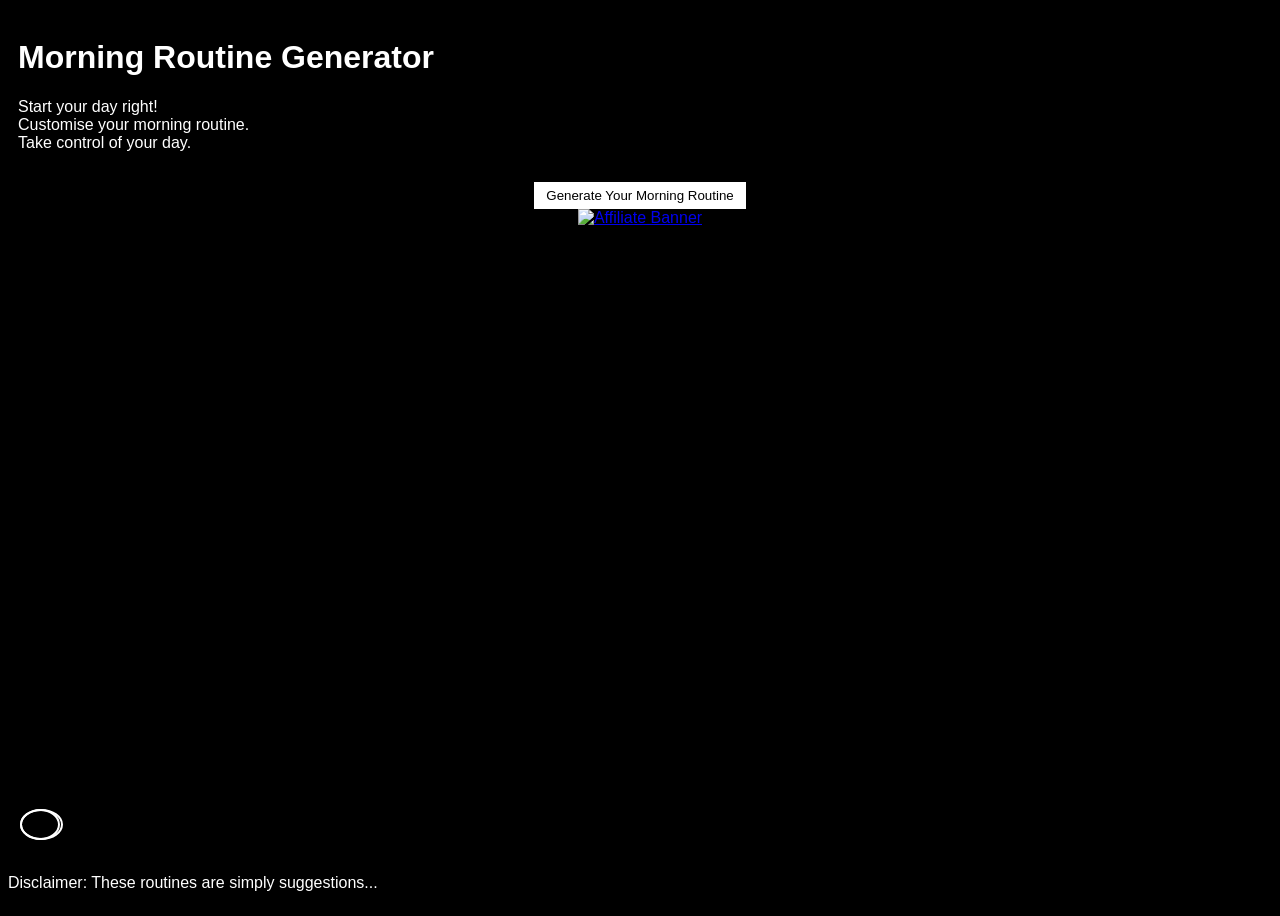
==== index.html @ 27b15e61 "initial commit" ====
<!DOCTYPE html>
<html lang="en">
<head>
    <!-- Meta tags for character set and responsive design -->
    <meta charset="UTF-8">
    <meta name="viewport" content="width=device-width, initial-scale=1.0">
    <title>Morning Routine Generator</title>
    
    <!-- External resources -->
    <link rel="stylesheet" href="style.css">
    <link rel="stylesheet" href="https://cdnjs.cloudflare.com/ajax/libs/font-awesome/5.15.3/css/all.min.css">
</head>
<body>
    <!-- Header Section -->
    <header>
        <h1>Morning Routine Generator</h1>
        <div class="header-blurbs">
            <div class="blurb active">Start your day right!</div>
            <div class="blurb">Customise your morning routine.</div>
            <div class="blurb">Take control of your day.</div>
        </div>
    </header>

    <!-- Main Content -->
    <main>
        <div id="routineDisplay"></div>
        <button id="generateBtn">Generate Your Morning Routine</button>

        <!-- Affiliate Banner Section -->
        <div id="bannerSection">
            <a href="https://www.unifyd.tv/pages/watch-now?rfsn=7919748.f502eb6" target="_blank">
                <img src="images/raygif.gif" alt="Affiliate Banner" id="affiliateBanner">
            </a>
        </div>
    </main>

    <!-- Audio Control Buttons -->
    <button id="muteButton"><i class="fas fa-volume-up"></i></button>
    <button id="playButton"><i class="fas fa-play"></i></button>

    <!-- Footer Section -->
    <footer>
        <p>Disclaimer: These routines are simply suggestions...</p>
    </footer>

    <!-- JavaScript File -->
    <script src="script.js"></script>
</body>
</html>
---- style.css ----
/* Custom Font Import */
@font-face {
    font-family: 'HomeVideo';
    src: url('fonts/HomeVideo-Regular.ttf') format('truetype');
}

/* Base Styles */
body {
    font-family: 'HomeVideo', sans-serif;
    background-color: black;
    color: white;
    min-height: 100vh;
    display: flex;
    flex-direction: column;
}

/* Header Styles */
header {
    padding: 10px;
}

/* Main Content Layout */
main {
    flex-grow: 1;
    display: flex;
    flex-direction: column;
    align-items: center;
    padding: 20px 10px;
}

/* Button Styling */
button {
    background-color: white;
    color: black;
    padding: 6px 12px;
    border: none;
    cursor: pointer;
    transition: all 0.3s ease;
}

/* Routine Display Area */
#routineDisplay {
    width: 100%;
    max-width: 600px;
}

/* Audio Control Buttons */
#muteButton, #playButton {
    position: absolute;
    left: 20px;
    bottom: 60px;
    background-color: transparent;
    border: 2px solid white;
    border-radius: 50%;
}

/* Responsive Banner */
#affiliateBanner {
    width: 100%;
    max-width: 300px;
    height: auto;
}
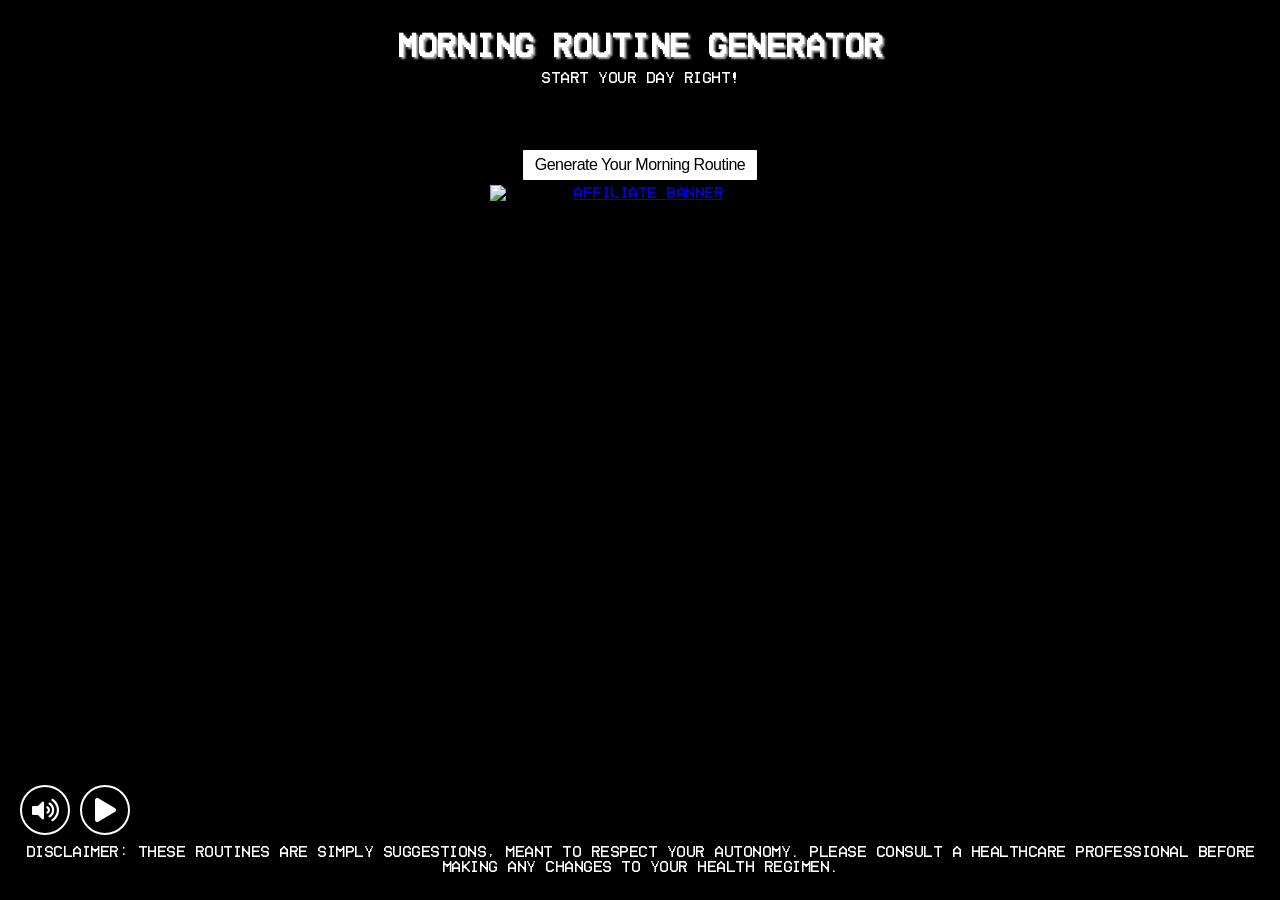
==== commit 7f27972e: "inital commit" ====
--- a/index.html
+++ b/index.html
@@ -1,17 +1,14 @@
 <!DOCTYPE html>
 <html lang="en">
 <head>
-    <!-- Meta tags for character set and responsive design -->
     <meta charset="UTF-8">
     <meta name="viewport" content="width=device-width, initial-scale=1.0">
     <title>Morning Routine Generator</title>
-    
-    <!-- External resources -->
+    <link rel="stylesheet" href="https://cdnjs.cloudflare.com/ajax/libs/font-awesome/5.15.3/css/all.min.css">
     <link rel="stylesheet" href="style.css">
-    <link rel="stylesheet" href="https://cdnjs.cloudflare.com/ajax/libs/font-awesome/5.15.3/css/all.min.css">
+    <script defer src="script.js"></script>
 </head>
 <body>
-    <!-- Header Section -->
     <header>
         <h1>Morning Routine Generator</h1>
         <div class="header-blurbs">
@@ -21,12 +18,10 @@
         </div>
     </header>
 
-    <!-- Main Content -->
     <main>
         <div id="routineDisplay"></div>
         <button id="generateBtn">Generate Your Morning Routine</button>
 
-        <!-- Affiliate Banner Section -->
         <div id="bannerSection">
             <a href="https://www.unifyd.tv/pages/watch-now?rfsn=7919748.f502eb6" target="_blank">
                 <img src="images/raygif.gif" alt="Affiliate Banner" id="affiliateBanner">
@@ -34,16 +29,126 @@
         </div>
     </main>
 
-    <!-- Audio Control Buttons -->
     <button id="muteButton"><i class="fas fa-volume-up"></i></button>
     <button id="playButton"><i class="fas fa-play"></i></button>
 
-    <!-- Footer Section -->
     <footer>
-        <p>Disclaimer: These routines are simply suggestions...</p>
+        <p>Disclaimer: These routines are simply suggestions, meant to respect your autonomy. Please consult a healthcare professional before making any changes to your health regimen.</p>
     </footer>
 
-    <!-- JavaScript File -->
-    <script src="script.js"></script>
+    <script>
+        // Categories for the routine generator
+        const categories = {
+            breathing: ["Deep breathing for 5 minutes", "Morning meditation", "Mindful breathing", "Box breathing"],
+            physicalActivity: ["Light stretching", "10-minute cardio", "Yoga session", "Bodyweight exercises"],
+            nutrition: ["Drink a glass of water", "Have a healthy breakfast", "Prepare a smoothie", "Drink coffee"],
+            function: ["Write down 3 tasks for the day", "Organize your workspace", "Review your goals for the day", "Check emails"]
+        };
+
+        let lastGenerationTime = 0;
+        const cooldownPeriod = 10000; // 10 seconds in milliseconds
+
+        let audioElements = [];
+        let currentSongIndex = 0;
+        let isMuted = false;
+
+        const generateBtn = document.getElementById('generateBtn');
+        const routineDisplay = document.getElementById('routineDisplay');
+        const muteButton = document.getElementById('muteButton');
+        const playButton = document.getElementById('playButton');
+        const blurbs = document.querySelectorAll('.blurb');
+
+        // Initialize audio player
+        function initAudioPlayer() {
+            audioElements = [
+                new Audio('songs/kneeheight%20master%2033.wav')
+                // Add more songs here if needed
+            ];
+
+            muteButton.addEventListener('click', toggleMute);
+            playButton.addEventListener('click', playCurrentSong);
+
+            audioElements.forEach(audio => {
+                audio.addEventListener('ended', playNextSong);
+            });
+        }
+
+        // Audio player functions
+        function toggleMute() {
+            isMuted = !isMuted;
+            audioElements.forEach(audio => {
+                audio.muted = isMuted;
+            });
+            muteButton.innerHTML = isMuted ? '<i class="fas fa-volume-mute"></i>' : '<i class="fas fa-volume-up"></i>';
+        }
+
+        function playNextSong() {
+            audioElements[currentSongIndex].pause();
+            currentSongIndex = (currentSongIndex + 1) % audioElements.length;
+            playCurrentSong();
+        }
+
+        function playCurrentSong() {
+            audioElements[currentSongIndex].play().catch(e => {
+                console.error("Autoplay failed:", e);
+            });
+        }
+
+        // Generate routine function
+        function generateRoutine() {
+            const currentTime = Date.now();
+            if (currentTime - lastGenerationTime < cooldownPeriod) {
+                const remainingTime = Math.ceil((cooldownPeriod - (currentTime - lastGenerationTime)) / 1000);
+                alert(`Please wait ${remainingTime} seconds before generating a new routine.`);
+                return;
+            }
+
+            routineDisplay.innerHTML = '';
+
+            Object.keys(categories).forEach(category => {
+                const categoryTitle = document.createElement('h2');
+                categoryTitle.textContent = category.charAt(0).toUpperCase() + category.slice(1).replace(/([A-Z])/g, ' $1').trim();
+                routineDisplay.appendChild(categoryTitle);
+
+                const tasks = categories[category];
+                const randomTask = tasks[Math.floor(Math.random() * tasks.length)];
+                const taskElement = document.createElement('div');
+                taskElement.className = `task ${category}`;
+                taskElement.textContent = randomTask;
+                routineDisplay.appendChild(taskElement);
+
+                // Simple fade-in animation
+                taskElement.style.opacity = 0;
+                let opacity = 0;
+                const fadeIn = setInterval(() => {
+                    if (opacity >= 1) {
+                        clearInterval(fadeIn);
+                    }
+                    taskElement.style.opacity = opacity;
+                    opacity += 0.1;
+                }, 50);
+            });
+
+            lastGenerationTime = currentTime;
+        }
+
+        // Rotating header blurbs
+        let currentBlurbIndex = 0;
+
+        function rotateBlurbs() {
+            blurbs.forEach((blurb, index) => {
+                blurb.classList.toggle('active', index === currentBlurbIndex);
+            });
+            currentBlurbIndex = (currentBlurbIndex + 1) % blurbs.length;
+        }
+
+        // Event listeners and initialization
+        document.addEventListener('DOMContentLoaded', () => {
+            generateBtn.addEventListener('click', generateRoutine);
+            initAudioPlayer();
+            rotateBlurbs(); // Start rotation immediately
+            setInterval(rotateBlurbs, 10000); // Change blurb every 10 seconds
+        });
+    </script>
 </body>
-</html>+</html>
--- a/style.css
+++ b/style.css
@@ -1,62 +1,137 @@
-/* Custom Font Import */
 @font-face {
     font-family: 'HomeVideo';
     src: url('fonts/HomeVideo-Regular.ttf') format('truetype');
+    font-weight: normal;
+    font-style: normal;
 }
 
-/* Base Styles */
 body {
     font-family: 'HomeVideo', sans-serif;
     background-color: black;
     color: white;
-    min-height: 100vh;
+    margin: 0;
+    padding: 0;
     display: flex;
     flex-direction: column;
+    min-height: 100vh;
+    text-align: center;
+    letter-spacing: -0.5px;
 }
 
-/* Header Styles */
-header {
+header, footer {
     padding: 10px;
 }
 
-/* Main Content Layout */
 main {
     flex-grow: 1;
     display: flex;
     flex-direction: column;
     align-items: center;
+    justify-content: flex-start;
     padding: 20px 10px;
+    text-align: center;
 }
 
-/* Button Styling */
+h1 {
+    font-size: 2em;
+    margin-bottom: 5px;
+    text-shadow: 2px 2px 2px #aaa;
+}
+
+/* Button styling */
 button {
     background-color: white;
     color: black;
-    padding: 6px 12px;
     border: none;
+    padding: 6px 12px; /* Smaller padding for smaller button */
+    font-size: 1em;
     cursor: pointer;
-    transition: all 0.3s ease;
+    margin-top: 10px;
+    margin-bottom: 5px; /* Reduced margin-bottom */
+    border-radius: 1px;
+    transition: background-color 0.3s, color 0.3s, transform 0.3s;
+    letter-spacing: -0.5px;
 }
 
-/* Routine Display Area */
+button:hover {
+    background-color: #ddd;
+    transform: scale(1.05);
+}
+
 #routineDisplay {
     width: 100%;
     max-width: 600px;
 }
 
-/* Audio Control Buttons */
+.category-section {
+    margin-bottom: 15px;
+}
+
+.activity {
+    background-color: #222;
+    padding: 8px;
+    margin-top: 8px;
+    border-radius: 5px;
+}
+
+.header-blurbs {
+    position: relative;
+    height: 40px;
+    margin-top: 10px;
+}
+
+.blurb {
+    position: absolute;
+    width: 100%;
+    opacity: 0;
+    transition: opacity 1s ease-in-out;
+    font-size: 1em;
+    display: none;
+}
+
+.blurb.active {
+    opacity: 1;
+    display: block;
+}
+
 #muteButton, #playButton {
     position: absolute;
     left: 20px;
     bottom: 60px;
     background-color: transparent;
+    color: white;
     border: 2px solid white;
     border-radius: 50%;
+    width: 50px;
+    height: 50px;
+    font-size: 24px;
+    cursor: pointer;
+    display: flex;
+    align-items: center;
+    justify-content: center;
+    transition: background-color 0.3s, color 0.3s, transform 0.3s;
 }
 
-/* Responsive Banner */
+#playButton {
+    left: 80px; /* Position play button next to mute button */
+}
+
+#muteButton:hover, #playButton:hover {
+    background-color: white;
+    color: black;
+    transform: scale(1.1);
+}
+#bannerSection {
+margin-top: 20px; /* Adjusted margin-top for banner section */
+margin-bottom: 10px;
+width: 50%; /* Set the width of the banner section to 50% */
+max-width: 300px; /* Set max-width to control the maximum size */
+margin: 0 auto; /* Center the banner horizontally */
+}
+
 #affiliateBanner {
-    width: 100%;
-    max-width: 300px;
-    height: auto;
+width: 100%; /* Make the GIF fill the width of its container */
+height: auto; /* Maintain aspect ratio of the GIF */
+display: block;
+cursor: pointer; /* Indicates that the image is clickable */
 }
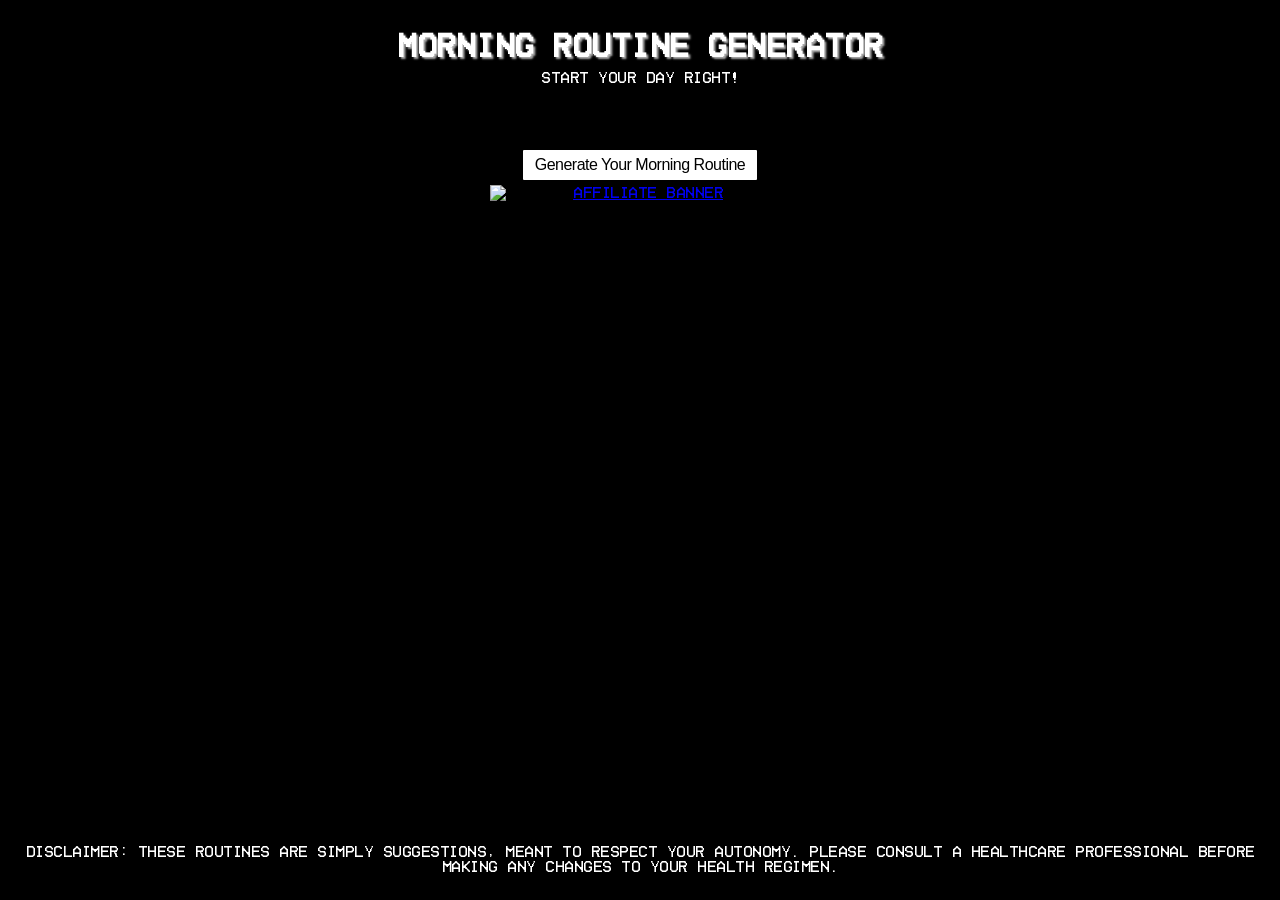
==== commit d8cb8c0b: "initial commit" ====
--- a/index.html
+++ b/index.html
@@ -1,154 +1,50 @@
 <!DOCTYPE html>
 <html lang="en">
-<head>
-    <meta charset="UTF-8">
-    <meta name="viewport" content="width=device-width, initial-scale=1.0">
+  <head>
+    <meta charset="UTF-8" />
+    <meta name="viewport" content="width=device-width, initial-scale=1.0" />
     <title>Morning Routine Generator</title>
-    <link rel="stylesheet" href="https://cdnjs.cloudflare.com/ajax/libs/font-awesome/5.15.3/css/all.min.css">
-    <link rel="stylesheet" href="style.css">
+    <link
+      rel="stylesheet"
+      href="https://cdnjs.cloudflare.com/ajax/libs/font-awesome/5.15.3/css/all.min.css"
+    />
+    <link rel="stylesheet" href="style.css" />
     <script defer src="script.js"></script>
-</head>
-<body>
+  </head>
+  <body>
     <header>
-        <h1>Morning Routine Generator</h1>
-        <div class="header-blurbs">
-            <div class="blurb active">Start your day right!</div>
-            <div class="blurb">Customise your morning routine.</div>
-            <div class="blurb">Take control of your day.</div>
-        </div>
+      <h1>Morning Routine Generator</h1>
+      <div class="header-blurbs">
+        <div class="blurb active">Start your day right!</div>
+        <div class="blurb">Customise your morning routine.</div>
+        <div class="blurb">Take control of your day.</div>
+      </div>
     </header>
 
     <main>
-        <div id="routineDisplay"></div>
-        <button id="generateBtn">Generate Your Morning Routine</button>
+      <div id="routineDisplay"></div>
+      <button id="generateBtn">Generate Your Morning Routine</button>
 
-        <div id="bannerSection">
-            <a href="https://www.unifyd.tv/pages/watch-now?rfsn=7919748.f502eb6" target="_blank">
-                <img src="images/raygif.gif" alt="Affiliate Banner" id="affiliateBanner">
-            </a>
-        </div>
+      <div id="bannerSection">
+        <a
+          href="https://www.unifyd.tv/pages/watch-now?rfsn=7919748.f502eb6"
+          target="_blank"
+        >
+          <img
+            src="images/raygif.gif"
+            alt="Affiliate Banner"
+            id="affiliateBanner"
+          />
+        </a>
+      </div>
     </main>
 
-    <button id="muteButton"><i class="fas fa-volume-up"></i></button>
-    <button id="playButton"><i class="fas fa-play"></i></button>
-
     <footer>
-        <p>Disclaimer: These routines are simply suggestions, meant to respect your autonomy. Please consult a healthcare professional before making any changes to your health regimen.</p>
+      <p>
+        Disclaimer: These routines are simply suggestions, meant to respect your
+        autonomy. Please consult a healthcare professional before making any
+        changes to your health regimen.
+      </p>
     </footer>
-
-    <script>
-        // Categories for the routine generator
-        const categories = {
-            breathing: ["Deep breathing for 5 minutes", "Morning meditation", "Mindful breathing", "Box breathing"],
-            physicalActivity: ["Light stretching", "10-minute cardio", "Yoga session", "Bodyweight exercises"],
-            nutrition: ["Drink a glass of water", "Have a healthy breakfast", "Prepare a smoothie", "Drink coffee"],
-            function: ["Write down 3 tasks for the day", "Organize your workspace", "Review your goals for the day", "Check emails"]
-        };
-
-        let lastGenerationTime = 0;
-        const cooldownPeriod = 10000; // 10 seconds in milliseconds
-
-        let audioElements = [];
-        let currentSongIndex = 0;
-        let isMuted = false;
-
-        const generateBtn = document.getElementById('generateBtn');
-        const routineDisplay = document.getElementById('routineDisplay');
-        const muteButton = document.getElementById('muteButton');
-        const playButton = document.getElementById('playButton');
-        const blurbs = document.querySelectorAll('.blurb');
-
-        // Initialize audio player
-        function initAudioPlayer() {
-            audioElements = [
-                new Audio('songs/kneeheight%20master%2033.wav')
-                // Add more songs here if needed
-            ];
-
-            muteButton.addEventListener('click', toggleMute);
-            playButton.addEventListener('click', playCurrentSong);
-
-            audioElements.forEach(audio => {
-                audio.addEventListener('ended', playNextSong);
-            });
-        }
-
-        // Audio player functions
-        function toggleMute() {
-            isMuted = !isMuted;
-            audioElements.forEach(audio => {
-                audio.muted = isMuted;
-            });
-            muteButton.innerHTML = isMuted ? '<i class="fas fa-volume-mute"></i>' : '<i class="fas fa-volume-up"></i>';
-        }
-
-        function playNextSong() {
-            audioElements[currentSongIndex].pause();
-            currentSongIndex = (currentSongIndex + 1) % audioElements.length;
-            playCurrentSong();
-        }
-
-        function playCurrentSong() {
-            audioElements[currentSongIndex].play().catch(e => {
-                console.error("Autoplay failed:", e);
-            });
-        }
-
-        // Generate routine function
-        function generateRoutine() {
-            const currentTime = Date.now();
-            if (currentTime - lastGenerationTime < cooldownPeriod) {
-                const remainingTime = Math.ceil((cooldownPeriod - (currentTime - lastGenerationTime)) / 1000);
-                alert(`Please wait ${remainingTime} seconds before generating a new routine.`);
-                return;
-            }
-
-            routineDisplay.innerHTML = '';
-
-            Object.keys(categories).forEach(category => {
-                const categoryTitle = document.createElement('h2');
-                categoryTitle.textContent = category.charAt(0).toUpperCase() + category.slice(1).replace(/([A-Z])/g, ' $1').trim();
-                routineDisplay.appendChild(categoryTitle);
-
-                const tasks = categories[category];
-                const randomTask = tasks[Math.floor(Math.random() * tasks.length)];
-                const taskElement = document.createElement('div');
-                taskElement.className = `task ${category}`;
-                taskElement.textContent = randomTask;
-                routineDisplay.appendChild(taskElement);
-
-                // Simple fade-in animation
-                taskElement.style.opacity = 0;
-                let opacity = 0;
-                const fadeIn = setInterval(() => {
-                    if (opacity >= 1) {
-                        clearInterval(fadeIn);
-                    }
-                    taskElement.style.opacity = opacity;
-                    opacity += 0.1;
-                }, 50);
-            });
-
-            lastGenerationTime = currentTime;
-        }
-
-        // Rotating header blurbs
-        let currentBlurbIndex = 0;
-
-        function rotateBlurbs() {
-            blurbs.forEach((blurb, index) => {
-                blurb.classList.toggle('active', index === currentBlurbIndex);
-            });
-            currentBlurbIndex = (currentBlurbIndex + 1) % blurbs.length;
-        }
-
-        // Event listeners and initialization
-        document.addEventListener('DOMContentLoaded', () => {
-            generateBtn.addEventListener('click', generateRoutine);
-            initAudioPlayer();
-            rotateBlurbs(); // Start rotation immediately
-            setInterval(rotateBlurbs, 10000); // Change blurb every 10 seconds
-        });
-    </script>
-</body>
+  </body>
 </html>
--- a/style.css
+++ b/style.css
@@ -94,33 +94,6 @@
     display: block;
 }
 
-#muteButton, #playButton {
-    position: absolute;
-    left: 20px;
-    bottom: 60px;
-    background-color: transparent;
-    color: white;
-    border: 2px solid white;
-    border-radius: 50%;
-    width: 50px;
-    height: 50px;
-    font-size: 24px;
-    cursor: pointer;
-    display: flex;
-    align-items: center;
-    justify-content: center;
-    transition: background-color 0.3s, color 0.3s, transform 0.3s;
-}
-
-#playButton {
-    left: 80px; /* Position play button next to mute button */
-}
-
-#muteButton:hover, #playButton:hover {
-    background-color: white;
-    color: black;
-    transform: scale(1.1);
-}
 #bannerSection {
 margin-top: 20px; /* Adjusted margin-top for banner section */
 margin-bottom: 10px;
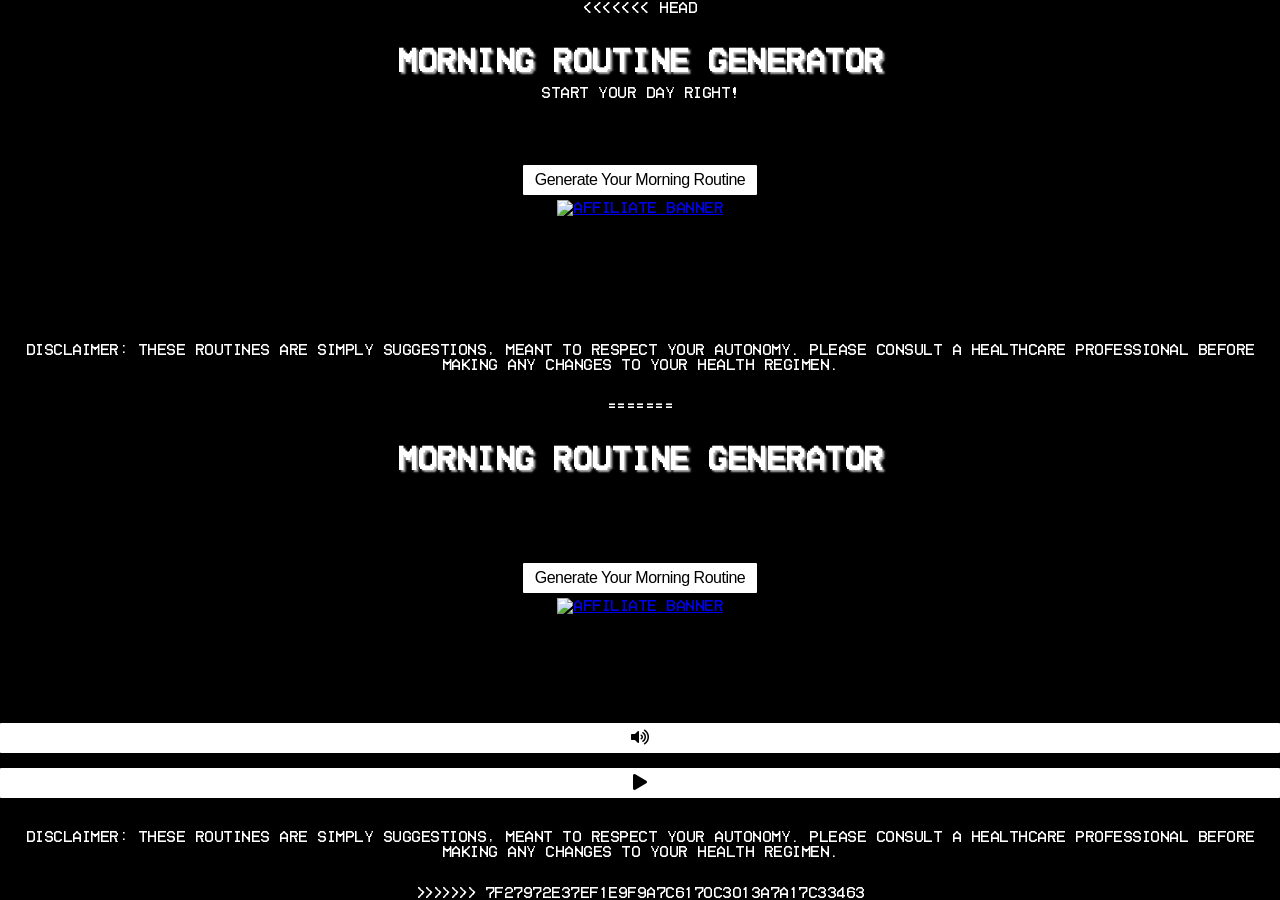
==== commit 6db2da02: "Initial commit" ====
--- a/index.html
+++ b/index.html
@@ -1,5 +1,6 @@
 <!DOCTYPE html>
 <html lang="en">
+<<<<<<< HEAD
   <head>
     <meta charset="UTF-8" />
     <meta name="viewport" content="width=device-width, initial-scale=1.0" />
@@ -47,4 +48,157 @@
       </p>
     </footer>
   </body>
+=======
+<head>
+    <meta charset="UTF-8">
+    <meta name="viewport" content="width=device-width, initial-scale=1.0">
+    <title>Morning Routine Generator</title>
+    <link rel="stylesheet" href="https://cdnjs.cloudflare.com/ajax/libs/font-awesome/5.15.3/css/all.min.css">
+    <link rel="stylesheet" href="style.css">
+    <script defer src="script.js"></script>
+</head>
+<body>
+    <header>
+        <h1>Morning Routine Generator</h1>
+        <div class="header-blurbs">
+            <div class="blurb active">Start your day right!</div>
+            <div class="blurb">Customise your morning routine.</div>
+            <div class="blurb">Take control of your day.</div>
+        </div>
+    </header>
+
+    <main>
+        <div id="routineDisplay"></div>
+        <button id="generateBtn">Generate Your Morning Routine</button>
+
+        <div id="bannerSection">
+            <a href="https://www.unifyd.tv/pages/watch-now?rfsn=7919748.f502eb6" target="_blank">
+                <img src="images/raygif.gif" alt="Affiliate Banner" id="affiliateBanner">
+            </a>
+        </div>
+    </main>
+
+    <button id="muteButton"><i class="fas fa-volume-up"></i></button>
+    <button id="playButton"><i class="fas fa-play"></i></button>
+
+    <footer>
+        <p>Disclaimer: These routines are simply suggestions, meant to respect your autonomy. Please consult a healthcare professional before making any changes to your health regimen.</p>
+    </footer>
+
+    <script>
+        // Categories for the routine generator
+        const categories = {
+            breathing: ["Deep breathing for 5 minutes", "Morning meditation", "Mindful breathing", "Box breathing"],
+            physicalActivity: ["Light stretching", "10-minute cardio", "Yoga session", "Bodyweight exercises"],
+            nutrition: ["Drink a glass of water", "Have a healthy breakfast", "Prepare a smoothie", "Drink coffee"],
+            function: ["Write down 3 tasks for the day", "Organize your workspace", "Review your goals for the day", "Check emails"]
+        };
+
+        let lastGenerationTime = 0;
+        const cooldownPeriod = 10000; // 10 seconds in milliseconds
+
+        let audioElements = [];
+        let currentSongIndex = 0;
+        let isMuted = false;
+
+        const generateBtn = document.getElementById('generateBtn');
+        const routineDisplay = document.getElementById('routineDisplay');
+        const muteButton = document.getElementById('muteButton');
+        const playButton = document.getElementById('playButton');
+        const blurbs = document.querySelectorAll('.blurb');
+
+        // Initialize audio player
+        function initAudioPlayer() {
+            audioElements = [
+                new Audio('songs/kneeheight%20master%2033.wav')
+                // Add more songs here if needed
+            ];
+
+            muteButton.addEventListener('click', toggleMute);
+            playButton.addEventListener('click', playCurrentSong);
+
+            audioElements.forEach(audio => {
+                audio.addEventListener('ended', playNextSong);
+            });
+        }
+
+        // Audio player functions
+        function toggleMute() {
+            isMuted = !isMuted;
+            audioElements.forEach(audio => {
+                audio.muted = isMuted;
+            });
+            muteButton.innerHTML = isMuted ? '<i class="fas fa-volume-mute"></i>' : '<i class="fas fa-volume-up"></i>';
+        }
+
+        function playNextSong() {
+            audioElements[currentSongIndex].pause();
+            currentSongIndex = (currentSongIndex + 1) % audioElements.length;
+            playCurrentSong();
+        }
+
+        function playCurrentSong() {
+            audioElements[currentSongIndex].play().catch(e => {
+                console.error("Autoplay failed:", e);
+            });
+        }
+
+        // Generate routine function
+        function generateRoutine() {
+            const currentTime = Date.now();
+            if (currentTime - lastGenerationTime < cooldownPeriod) {
+                const remainingTime = Math.ceil((cooldownPeriod - (currentTime - lastGenerationTime)) / 1000);
+                alert(`Please wait ${remainingTime} seconds before generating a new routine.`);
+                return;
+            }
+
+            routineDisplay.innerHTML = '';
+
+            Object.keys(categories).forEach(category => {
+                const categoryTitle = document.createElement('h2');
+                categoryTitle.textContent = category.charAt(0).toUpperCase() + category.slice(1).replace(/([A-Z])/g, ' $1').trim();
+                routineDisplay.appendChild(categoryTitle);
+
+                const tasks = categories[category];
+                const randomTask = tasks[Math.floor(Math.random() * tasks.length)];
+                const taskElement = document.createElement('div');
+                taskElement.className = `task ${category}`;
+                taskElement.textContent = randomTask;
+                routineDisplay.appendChild(taskElement);
+
+                // Simple fade-in animation
+                taskElement.style.opacity = 0;
+                let opacity = 0;
+                const fadeIn = setInterval(() => {
+                    if (opacity >= 1) {
+                        clearInterval(fadeIn);
+                    }
+                    taskElement.style.opacity = opacity;
+                    opacity += 0.1;
+                }, 50);
+            });
+
+            lastGenerationTime = currentTime;
+        }
+
+        // Rotating header blurbs
+        let currentBlurbIndex = 0;
+
+        function rotateBlurbs() {
+            blurbs.forEach((blurb, index) => {
+                blurb.classList.toggle('active', index === currentBlurbIndex);
+            });
+            currentBlurbIndex = (currentBlurbIndex + 1) % blurbs.length;
+        }
+
+        // Event listeners and initialization
+        document.addEventListener('DOMContentLoaded', () => {
+            generateBtn.addEventListener('click', generateRoutine);
+            initAudioPlayer();
+            rotateBlurbs(); // Start rotation immediately
+            setInterval(rotateBlurbs, 10000); // Change blurb every 10 seconds
+        });
+    </script>
+</body>
+>>>>>>> 7f27972e37ef1e9f9a7c6170c3013a7a17c33463
 </html>
--- a/style.css
+++ b/style.css
@@ -94,6 +94,36 @@
     display: block;
 }
 
+<<<<<<< HEAD
+=======
+#muteButton, #playButton {
+    position: absolute;
+    left: 20px;
+    bottom: 60px;
+    background-color: transparent;
+    color: white;
+    border: 2px solid white;
+    border-radius: 50%;
+    width: 50px;
+    height: 50px;
+    font-size: 24px;
+    cursor: pointer;
+    display: flex;
+    align-items: center;
+    justify-content: center;
+    transition: background-color 0.3s, color 0.3s, transform 0.3s;
+}
+
+#playButton {
+    left: 80px; /* Position play button next to mute button */
+}
+
+#muteButton:hover, #playButton:hover {
+    background-color: white;
+    color: black;
+    transform: scale(1.1);
+}
+>>>>>>> 7f27972e37ef1e9f9a7c6170c3013a7a17c33463
 #bannerSection {
 margin-top: 20px; /* Adjusted margin-top for banner section */
 margin-bottom: 10px;
--- a/style.css
+++ b/style.css
@@ -94,6 +94,36 @@
     display: block;
 }
 
+<<<<<<< HEAD
+=======
+#muteButton, #playButton {
+    position: absolute;
+    left: 20px;
+    bottom: 60px;
+    background-color: transparent;
+    color: white;
+    border: 2px solid white;
+    border-radius: 50%;
+    width: 50px;
+    height: 50px;
+    font-size: 24px;
+    cursor: pointer;
+    display: flex;
+    align-items: center;
+    justify-content: center;
+    transition: background-color 0.3s, color 0.3s, transform 0.3s;
+}
+
+#playButton {
+    left: 80px; /* Position play button next to mute button */
+}
+
+#muteButton:hover, #playButton:hover {
+    background-color: white;
+    color: black;
+    transform: scale(1.1);
+}
+>>>>>>> 7f27972e37ef1e9f9a7c6170c3013a7a17c33463
 #bannerSection {
 margin-top: 20px; /* Adjusted margin-top for banner section */
 margin-bottom: 10px;
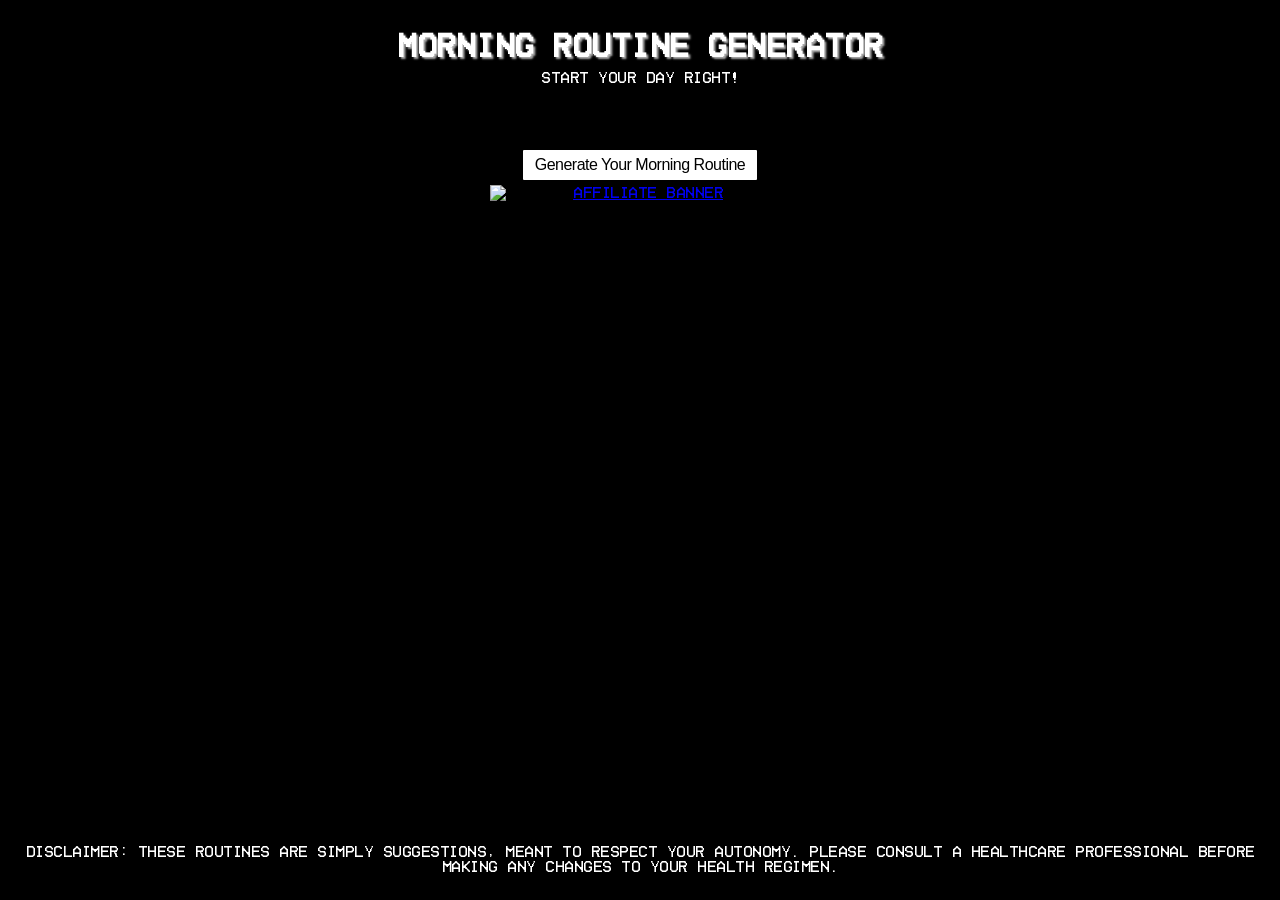
==== commit f183ac61: "first commit" ====
--- a/index.html
+++ b/index.html
@@ -1,6 +1,5 @@
 <!DOCTYPE html>
 <html lang="en">
-<<<<<<< HEAD
   <head>
     <meta charset="UTF-8" />
     <meta name="viewport" content="width=device-width, initial-scale=1.0" />
@@ -48,157 +47,4 @@
       </p>
     </footer>
   </body>
-=======
-<head>
-    <meta charset="UTF-8">
-    <meta name="viewport" content="width=device-width, initial-scale=1.0">
-    <title>Morning Routine Generator</title>
-    <link rel="stylesheet" href="https://cdnjs.cloudflare.com/ajax/libs/font-awesome/5.15.3/css/all.min.css">
-    <link rel="stylesheet" href="style.css">
-    <script defer src="script.js"></script>
-</head>
-<body>
-    <header>
-        <h1>Morning Routine Generator</h1>
-        <div class="header-blurbs">
-            <div class="blurb active">Start your day right!</div>
-            <div class="blurb">Customise your morning routine.</div>
-            <div class="blurb">Take control of your day.</div>
-        </div>
-    </header>
-
-    <main>
-        <div id="routineDisplay"></div>
-        <button id="generateBtn">Generate Your Morning Routine</button>
-
-        <div id="bannerSection">
-            <a href="https://www.unifyd.tv/pages/watch-now?rfsn=7919748.f502eb6" target="_blank">
-                <img src="images/raygif.gif" alt="Affiliate Banner" id="affiliateBanner">
-            </a>
-        </div>
-    </main>
-
-    <button id="muteButton"><i class="fas fa-volume-up"></i></button>
-    <button id="playButton"><i class="fas fa-play"></i></button>
-
-    <footer>
-        <p>Disclaimer: These routines are simply suggestions, meant to respect your autonomy. Please consult a healthcare professional before making any changes to your health regimen.</p>
-    </footer>
-
-    <script>
-        // Categories for the routine generator
-        const categories = {
-            breathing: ["Deep breathing for 5 minutes", "Morning meditation", "Mindful breathing", "Box breathing"],
-            physicalActivity: ["Light stretching", "10-minute cardio", "Yoga session", "Bodyweight exercises"],
-            nutrition: ["Drink a glass of water", "Have a healthy breakfast", "Prepare a smoothie", "Drink coffee"],
-            function: ["Write down 3 tasks for the day", "Organize your workspace", "Review your goals for the day", "Check emails"]
-        };
-
-        let lastGenerationTime = 0;
-        const cooldownPeriod = 10000; // 10 seconds in milliseconds
-
-        let audioElements = [];
-        let currentSongIndex = 0;
-        let isMuted = false;
-
-        const generateBtn = document.getElementById('generateBtn');
-        const routineDisplay = document.getElementById('routineDisplay');
-        const muteButton = document.getElementById('muteButton');
-        const playButton = document.getElementById('playButton');
-        const blurbs = document.querySelectorAll('.blurb');
-
-        // Initialize audio player
-        function initAudioPlayer() {
-            audioElements = [
-                new Audio('songs/kneeheight%20master%2033.wav')
-                // Add more songs here if needed
-            ];
-
-            muteButton.addEventListener('click', toggleMute);
-            playButton.addEventListener('click', playCurrentSong);
-
-            audioElements.forEach(audio => {
-                audio.addEventListener('ended', playNextSong);
-            });
-        }
-
-        // Audio player functions
-        function toggleMute() {
-            isMuted = !isMuted;
-            audioElements.forEach(audio => {
-                audio.muted = isMuted;
-            });
-            muteButton.innerHTML = isMuted ? '<i class="fas fa-volume-mute"></i>' : '<i class="fas fa-volume-up"></i>';
-        }
-
-        function playNextSong() {
-            audioElements[currentSongIndex].pause();
-            currentSongIndex = (currentSongIndex + 1) % audioElements.length;
-            playCurrentSong();
-        }
-
-        function playCurrentSong() {
-            audioElements[currentSongIndex].play().catch(e => {
-                console.error("Autoplay failed:", e);
-            });
-        }
-
-        // Generate routine function
-        function generateRoutine() {
-            const currentTime = Date.now();
-            if (currentTime - lastGenerationTime < cooldownPeriod) {
-                const remainingTime = Math.ceil((cooldownPeriod - (currentTime - lastGenerationTime)) / 1000);
-                alert(`Please wait ${remainingTime} seconds before generating a new routine.`);
-                return;
-            }
-
-            routineDisplay.innerHTML = '';
-
-            Object.keys(categories).forEach(category => {
-                const categoryTitle = document.createElement('h2');
-                categoryTitle.textContent = category.charAt(0).toUpperCase() + category.slice(1).replace(/([A-Z])/g, ' $1').trim();
-                routineDisplay.appendChild(categoryTitle);
-
-                const tasks = categories[category];
-                const randomTask = tasks[Math.floor(Math.random() * tasks.length)];
-                const taskElement = document.createElement('div');
-                taskElement.className = `task ${category}`;
-                taskElement.textContent = randomTask;
-                routineDisplay.appendChild(taskElement);
-
-                // Simple fade-in animation
-                taskElement.style.opacity = 0;
-                let opacity = 0;
-                const fadeIn = setInterval(() => {
-                    if (opacity >= 1) {
-                        clearInterval(fadeIn);
-                    }
-                    taskElement.style.opacity = opacity;
-                    opacity += 0.1;
-                }, 50);
-            });
-
-            lastGenerationTime = currentTime;
-        }
-
-        // Rotating header blurbs
-        let currentBlurbIndex = 0;
-
-        function rotateBlurbs() {
-            blurbs.forEach((blurb, index) => {
-                blurb.classList.toggle('active', index === currentBlurbIndex);
-            });
-            currentBlurbIndex = (currentBlurbIndex + 1) % blurbs.length;
-        }
-
-        // Event listeners and initialization
-        document.addEventListener('DOMContentLoaded', () => {
-            generateBtn.addEventListener('click', generateRoutine);
-            initAudioPlayer();
-            rotateBlurbs(); // Start rotation immediately
-            setInterval(rotateBlurbs, 10000); // Change blurb every 10 seconds
-        });
-    </script>
-</body>
->>>>>>> 7f27972e37ef1e9f9a7c6170c3013a7a17c33463
 </html>
--- a/style.css
+++ b/style.css
@@ -94,36 +94,6 @@
     display: block;
 }
 
-<<<<<<< HEAD
-=======
-#muteButton, #playButton {
-    position: absolute;
-    left: 20px;
-    bottom: 60px;
-    background-color: transparent;
-    color: white;
-    border: 2px solid white;
-    border-radius: 50%;
-    width: 50px;
-    height: 50px;
-    font-size: 24px;
-    cursor: pointer;
-    display: flex;
-    align-items: center;
-    justify-content: center;
-    transition: background-color 0.3s, color 0.3s, transform 0.3s;
-}
-
-#playButton {
-    left: 80px; /* Position play button next to mute button */
-}
-
-#muteButton:hover, #playButton:hover {
-    background-color: white;
-    color: black;
-    transform: scale(1.1);
-}
->>>>>>> 7f27972e37ef1e9f9a7c6170c3013a7a17c33463
 #bannerSection {
 margin-top: 20px; /* Adjusted margin-top for banner section */
 margin-bottom: 10px;
